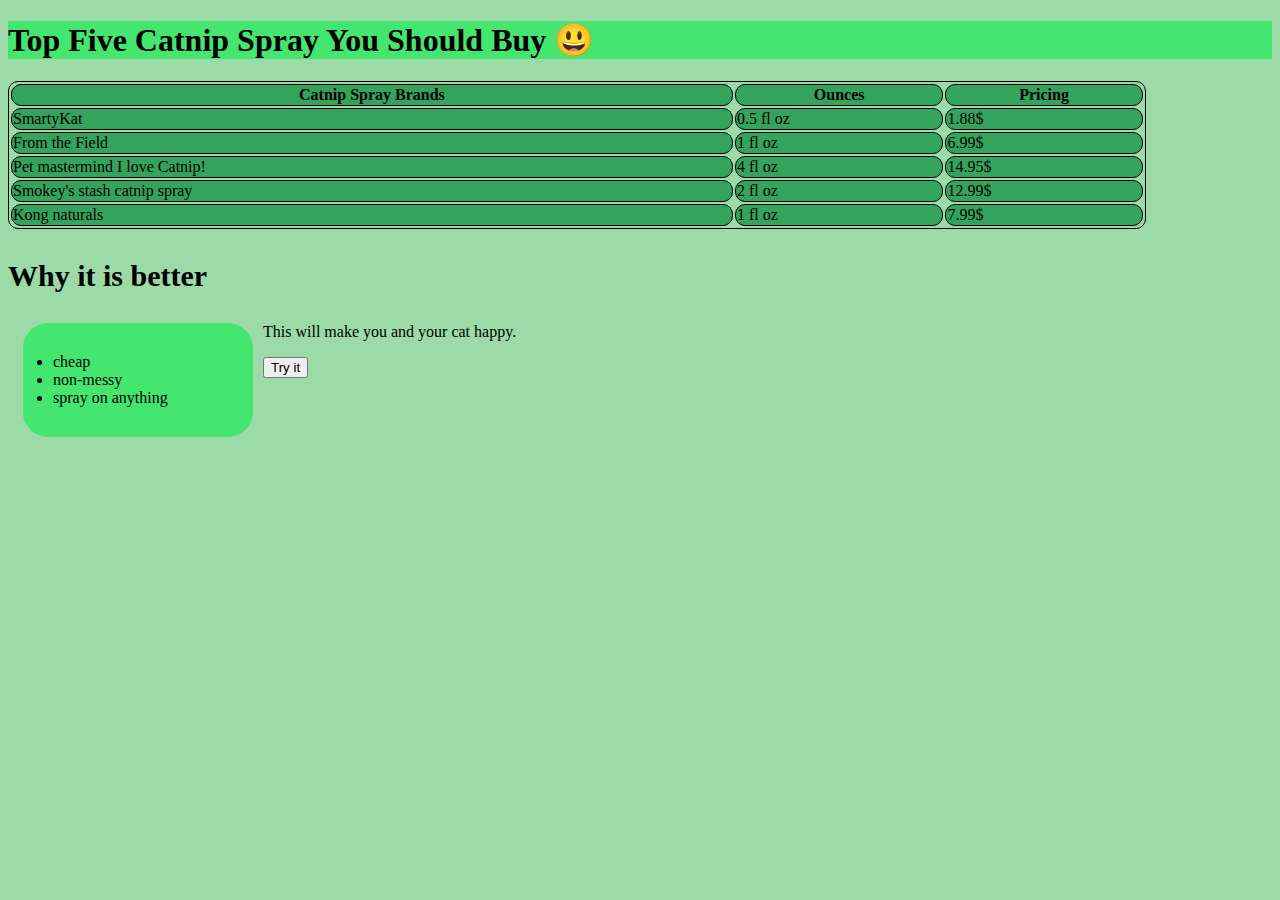
==== moreinfo.html @ f34eb414 "initialize" ====
<!doctype html>
<html>
<head>
<meta charset="utf-8">
<title>more info</title>
	<link rel="stylesheet" href="more.css">
	<script>
function myFunction() {
  document.getElementById("happy cat").innerHTML = "&#128568";
}
</script>
	<style>
table, th, td {
  border: 1px solid black;
	border-radius: 10px;
}
		th, td {
  background-color: rgba(52,163,91,1.00);
			
}
</style>
</head>

<body style="background-color: rgba(156,219,167,1.00)">
	
	
	<h1 style="background-color:rgba(68,230,111,1.00)">Top Five Catnip Spray You Should Buy &#128515;</h1>
	

	<table style="width:90%">
	<tr><th>Catnip Spray Brands</th>
		<th>Ounces</th>
		<th>Pricing</th>
		</tr>
		<tr><td>SmartyKat </td>
			<td>0.5 fl oz</td>
			<td>1.88$</td>
		</tr>
		<tr>
		<td>From the Field</td>
			<td>1 fl oz</td>
			<td>6.99$</td>
		</tr>
		<tr>
			<td>Pet mastermind I love Catnip!</td>
			<td>4 fl oz</td>
			<td>14.95$</td>
		</tr>
		<tr>
			<td>Smokey's stash catnip spray</td>
			<td>2 fl oz</td>
			<td>12.99$</td>
		</tr>
		<tr>
			<td>Kong naturals</td>
			<td>1 fl oz</td>
			<td>7.99$</td>
		
		</tr>
	
	</table>
	<p style="font-size: 30px"> <strong>Why it is better</strong></p>
	<ul class= "list2">
		<li>cheap</li>
	<li>non-messy</li>
	<li>spray on anything</li>
	</ul>
	<p id="happy cat">This will make you and your cat happy.</p>

<button type="button" onclick="myFunction()">Try it</button>

	


</body>
</html>
---- more.css ----
@charset "utf-8";
/* CSS Document */

.list2{
	width:170px;
		hieght:500px;
	background-color:rgb(68,230,111,1.00);
	border-radius: 25px;
	float:left;
	margin:0px 10px 10px 15px;
	padding: 30px 30px 30px 30px;
	
}
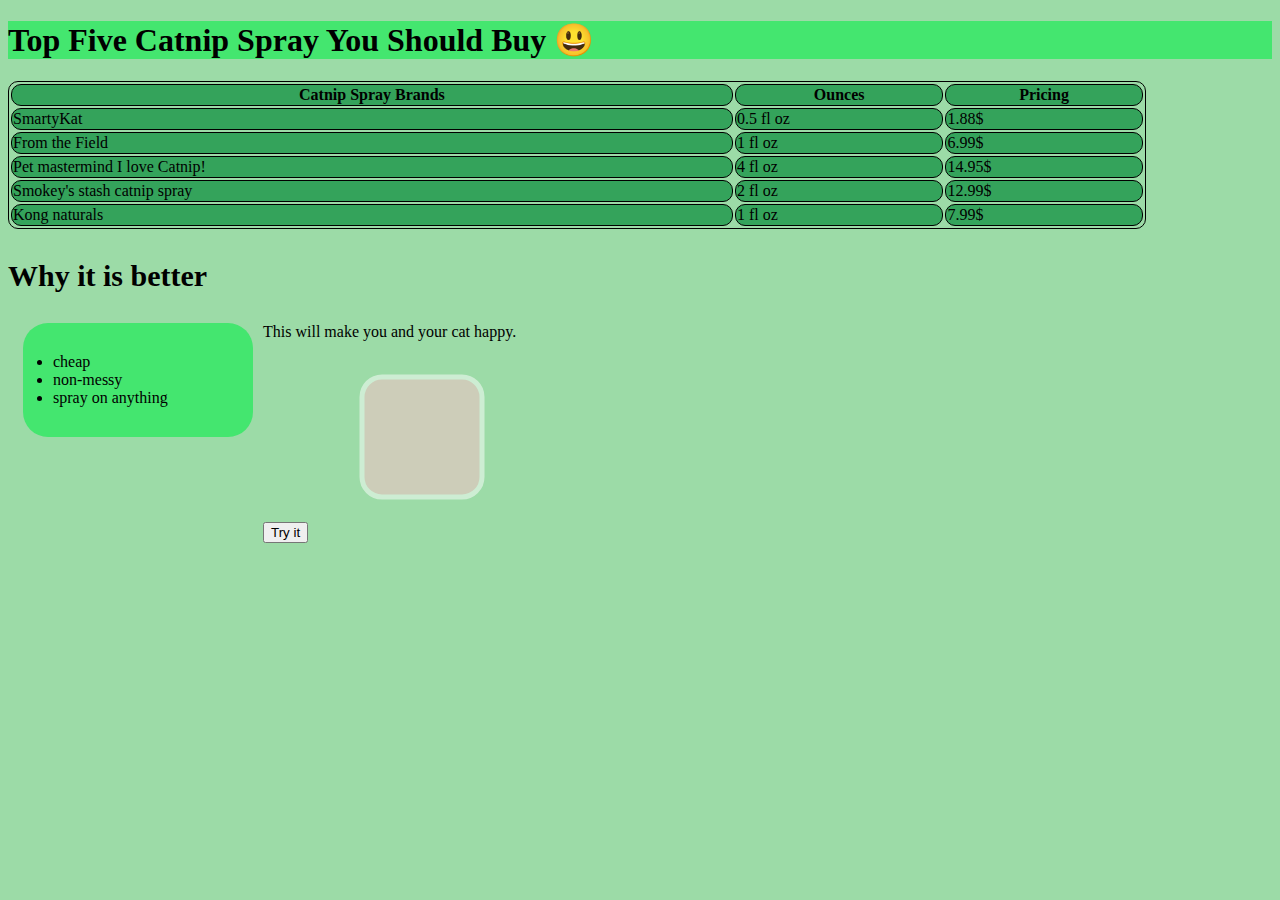
==== commit 7873f86b: "push" ====
--- a/moreinfo.html
+++ b/moreinfo.html
@@ -68,6 +68,10 @@
 	<p id="happy cat">This will make you and your cat happy.</p>
 
 <button type="button" onclick="myFunction()">Try it</button>
+<svg width="400" height="180">
+  <rect x="50" y="20" rx="20" ry="20" width="120" height="120"
+  style="fill:pink;stroke:white;stroke-width:5;opacity:0.5" />
+</svg>
 
 	
 
